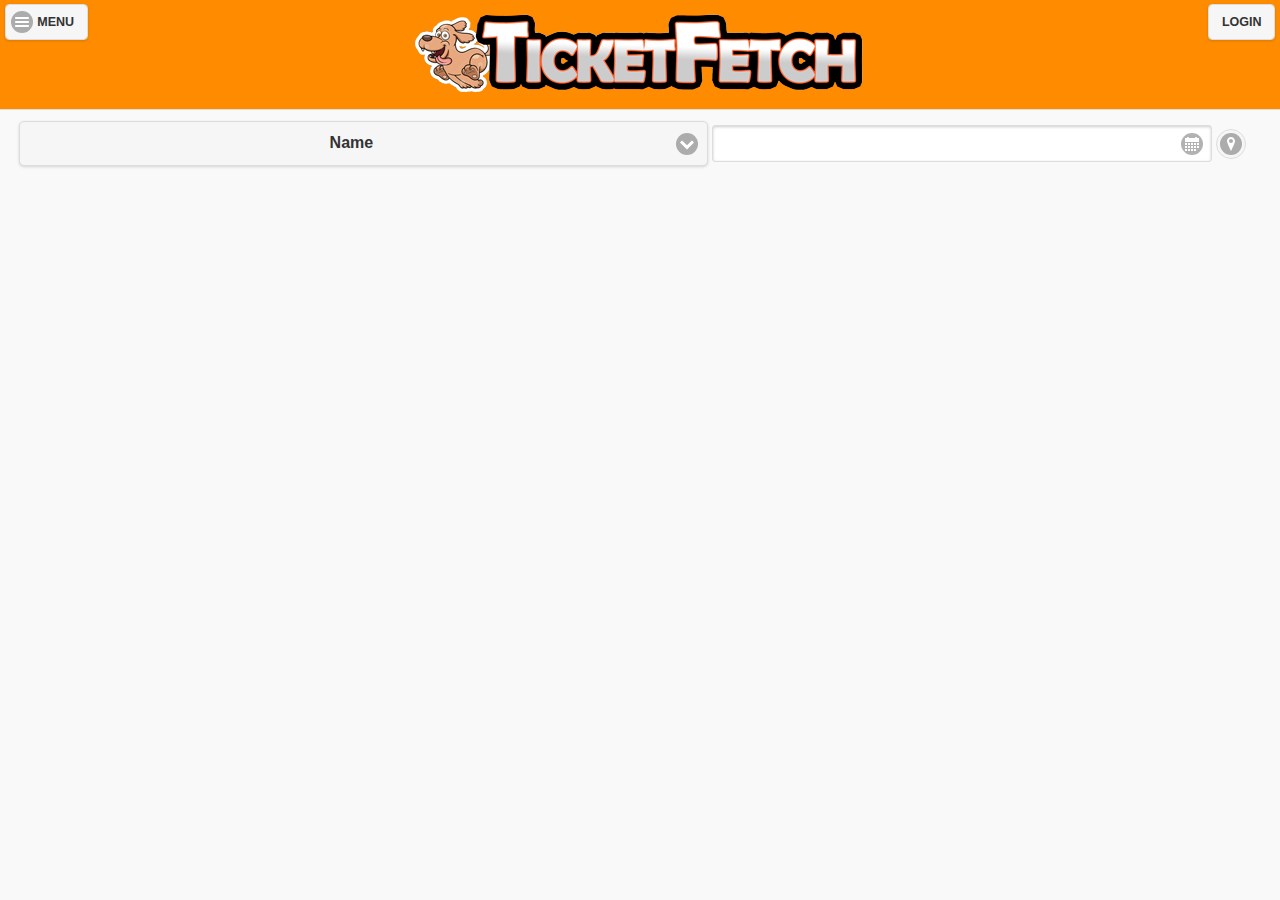
==== TicketFetch/platforms/browser/www/index.html @ c340021b "QR Code Redemption Sample" ====
<!doctype html>
<html>
<head>
    <title>My Page</title>
    <meta name="viewport" content="width=device-width, initial-scale=1">
<!--  <link rel="stylesheet" href="http://code.jquery.com/mobile/1.4.5/jquery.mobile-1.4.5.min.css" /> -->



<!--
<link rel="stylesheet" href="http://code.jquery.com/mobile/1.4.5/jquery.mobile-1.4.5.min.css" />
<script src="http://code.jquery.com/jquery-1.11.1.min.js"></script>
<script src="http://code.jquery.com/mobile/1.4.5/jquery.mobile-1.4.5.min.js"></script> -->

<link rel="stylesheet" href="css/jquery.mobile-1.4.5.min.css" />
<script src="js/jquery-1.11.3.min.js"></script>
<script src="js/jquery.mobile-1.4.5.min.js"></script>
<link rel="stylesheet" href="css/index2.css" />

<link rel="stylesheet" href="css/jtsage-datebox.min.css" />
<script src="js/jtsage-datebox.min.js" type="text/javascript" ></script>



<script>
$(document).on('pageinit', '#home', function(){      
  var url = 'http://ticketfetch.com/ticketfetchapi/getshows_alpha.js'
    $('#myshowlist').empty();
    $.ajax({
        url: url ,
        type: 'GET',
    	dataType: 'json',
    	cache: false,
        success: function (result) {
            ajax.parseJSONP(result);
        },
        error: function (request,error) {
            console.log(request);
			console.log(error);
			alert('Network error has occurred please try again!');
        }
    });         
});


function showlistto_price(){
	var url = 'http://ticketfetch.com/ticketfetchapi/getshows_price.js'
     $('#myshowlist').empty();
    $.ajax({
        url: url ,
        type: 'GET',
    	dataType: 'json',
    	cache: false,
        success: function (result) {
            ajax.parseJSONP(result);
        },
        error: function (request,error) {
            console.log(request);
			console.log(error);
			alert('Network error has occurred please try again!');
        }
    });     
}

function showlistto_name(){
	var url = 'http://ticketfetch.com/ticketfetchapi/getshows_alpha.js'
     $('#myshowlist').empty();
    $.ajax({
        url: url ,
        type: 'GET',
    	dataType: 'json',
    	cache: false,
        success: function (result) {
            ajax.parseJSONP(result);
        },
        error: function (request,error) {
            console.log(request);
			console.log(error);
			alert('Network error has occurred please try again!');
        }
    });     
}

// need to look at caching of the fetches

function showlistto_discount(){
	var url = 'http://ticketfetch.com/ticketfetchapi/getshows_discount.js'
     $('#myshowlist').empty();
    $.ajax({
        url: url ,
        type: 'GET',
    	dataType: 'json',
    	cache: false,
        success: function (result) {
            ajax.parseJSONP(result);
        },
        error: function (request,error) {
            console.log(request);
			console.log(error);
			alert('Network error has occurred please try again!');
        }
    });     
}






//GPS Finder
function showlistto_gps() {
	navigator.geolocation.getCurrentPosition(onSuccess, onError, 
		{ enableHighAccuracy: true });
}

function onSuccess(position) {
	var element = document.getElementById('geolocation');
	$('#myshowlist').empty();
	var url = 'http://ticketfetch.com/ticketfetchapi/admin_getshows_gps.cfm?lat='+ position.coords.latitude +'&long=' + position.coords.longitude +''
     
    $.ajax({
        url: url ,
        type: 'GET',
    	dataType: 'json',
		cache: false,
		lat: position.coords.latitude,
		long: position.coords.longitude,
    	
        success: function (result) {
            ajax.parseJSONP(result);
        },
        error: function (xhr, status, error) {
  
			console.log(error.code);
	console.log(xhr.responseText);
			alert('Network error has occurred please try again!');
        }
    }); 
}

function onError(error){
	console.log(error.code);
	console.log(xhr.responseText);
}


 



// VIDEO PREVIEW
$(document).on('click', '#myshowcontent li.videopreview', function(){  
	var videopreview = $(this).attr('data-id');
	console.log(videopreview);
    var ref = window.open(''+ videopreview +'', "_blank");
});	


// PREPPING THE NEXT PAGE TO DISPLAY AFTER SOMETHING IS SELECTED


// PREPARE THE SHOW CONTENT PAGE
$(document).on('pagebeforeshow', '#myshowdetail', function(){      
    $('#myshowcontent').empty();
    $.each(myshowlist.result, function (i,row){
        if(row.id == myshowlist.id) {
			localStorage.setItem("myshowselected", row.id);
			localStorage.setItem("seatingcharturl", row.seatingcharturl);
			var largeimage = row.imageurl.replace(".jpg", "_l.jpg");
			var discount = Math.round(row.discount * 100);
			var showdate = new Date(row.showdate);
			var options = {
				weekday: "short", year: "numeric", month: "short", day: "numeric", hour: "2-digit", minute: "2-digit"
			};
			showdate = showdate.toLocaleTimeString("en-us", options);
			localStorage.setItem("showdate", showdate);
			localStorage.setItem("showname", row.name);
			localStorage.setItem("venuename", row.venuename);
			$('#myshowcontent').append('<img src="'+largeimage+'" class="myimg">');
            $('#myshowcontent').append('<li><h2>'+row.name+'</h2><p>'+showdate+'</p><p>'+ row.venuename +'</p><p style="color:red">'+ discount +'% OFF</p></li>');
			$('#myshowcontent').append('<form>');
			$('#myshowcontent').append('<li><div id="ticketselect"># of Tickets: <select name="ticketselect" class="ticketselect"><option value="0">0</option><option value="1">1</option><option value="2">2</option><option value="3">3</option><option value="4">4</option><option value="5">5</option><option value="6">6</option><option value="7">7</option><option value="8">8</option></select></div></li>');
            //$('#myshowcontent').append('<li><div id="inventoryselect"></div></li>');
            
			$('#myshowcontent').append('</form>');
			console.log(row.id);
			$('#myshowcontent').append('<li><h5>'+row.description+'</h5></li>');
			if (row.videopreview !== null && row.videopreview !== undefined && row.videopreview !== ''){$('#myshowcontent').append('<li class="videopreview" data-id="'+ row.videopreview +'"><button>Video Preview</button></li>');}
			
			$('#myshowcontent').append('<h3 align="center"><img src="'+row.seatingcharturl+'" class="myimg"></h3>');
			
            $('#myshowcontent').listview('refresh');            
        }
    });    
});


// PREPARE THE TICKET CONTENT PAGE
$(document).on('pagebeforeshow', '#myticketdetail', function(){      
    $('#myticketcontent').empty();
	var url = 'http://ticketfetch.com/ticketfetchapi/getshows_fullinventory.js'
     $('#inventoryselect').empty();
    $.ajax({
        url: url ,
        type: 'GET',
    	dataType: 'json',
    	cache: false,
        success: function (result) {
            ajax.parseJSONPInventory(result);
        },
        error: function (request,error) {
            console.log(request);
			console.log(error);
			alert('Network error has occurred please try again!');
        }
    });     
	var ajax = {  
    parseJSONPInventory:function(result){  
					myticketcontent.result = result.items;
					var myshowselected = localStorage.getItem("myshowselected");
					var showdate = localStorage.getItem("showdate");
					var showname = localStorage.getItem("showname");
					var myticketrequest = localStorage.getItem("myticketrequest");
					var seatingcharturl = localStorage.getItem("seatingcharturl");
					var venuename = localStorage.getItem("venuename");
					myshowselected = myshowselected.toString();
					myshowselected = myshowselected.toLowerCase();
					$('#myticketcontent').append('<img src="'+ seatingcharturl +'" class="myimg">');
					$('#myticketcontent').append('<li><h2>'+showname+'</h2><p>'+showdate+'</p><p>'+ venuename +'</p></li>');
					
					$('#myticketcontent').append('<li><h5small><b>Choose your ticket price level:</b><br>Upon purchase, you will receive the best tickets available in your given price code</h5small><li>');
					$.each(result.items, function (i,row){
						var thiseventid = row.eventid.toString();
						thiseventid = thiseventid.toLowerCase();
						//console.log(thiseventid +' = '+ myshowselected);
						if(thiseventid == myshowselected){
						if(row.seatstogether >= myticketrequest){
							console.log(row);
							var currentprice = parseFloat(row.pricecurrent).toFixed(2);
							var pricelevel = parseFloat(row.pricelevel).toFixed(2);
							$('#myticketcontent').append('<li class="categoryselect"><a href="" data-transition="slide" data-id="' + row.id + '"><h2>$' + currentprice + ' <p>(Regularly $'+ pricelevel +')</p></h2><h5small>' + row.description + ' </h5small></li>');	
						}
						}
					});
        $('#myticketcontent').listview('refresh');
    }
}	         
});


// PREPARE THE myselectedpacketpagecontent PAGE
$(document).on('pagebeforeshow', '#myselectedpacketpage', function(){      
    $('#myselectedpacketpagecontent').empty();
	var selectedpackage = localStorage.getItem("selectedpackage");
	var myshowselected = localStorage.getItem("myshowselected");
	var showdate = localStorage.getItem("showdate");
	var showname = localStorage.getItem("showname");
	var myticketrequest = localStorage.getItem("myticketrequest");
	var seatingcharturl = localStorage.getItem("seatingcharturl");
	var venuename = localStorage.getItem("venuename");
	myshowselected = myshowselected.toString();
	myshowselected = myshowselected.toLowerCase();
	console.log(selectedpackage);
	$('#myselectedpacketpagecontent').append('<li style="margin-top:1em;"><h2>'+showname+'</h2><p>'+showdate+'</p><p>'+ venuename +'</p><p>SEC 103, ROW 12</p><p>SEATS 3, 4, 5</p></li>');
	$('#myselectedpacketpagecontent').append('<li><h5small>Present the code below at the door to be scanned for entry.  Please note that some mobile devices are not compatible to be scanned so please arrive early enough to the show so that if the scanning process does not work, you may visit the box office to pick up printed tickets.  Thank you!</h5small></li>');
	$('#myselectedpacketpagecontent').append('<li><h5small>'+selectedpackage+'</h5small></li>');
	$('#myselectedpacketpagecontent').append('<div><img src="http://ticketfetch.com/localdealguyssite/coupon/QR/codes/20141014084029533p30265.jpg" class="myimg"></div>');
	
	$('#myselectedpacketpagecontent').listview('refresh');
});


// SOMETHING IS SELECTED AND WE ARE MOVING TO THE NEXT PAGE

// SHOW SELECTED, GO TO SHOWS DETAIL PAGE
$(document).on('click', '#myshowlist li a', function(){  
	myshowlist.id = $(this).attr('data-id');
	var selectedshow = myshowlist.id;
	//console.log(myshowlist.id);
    $.mobile.changePage( "#myshowdetail", { transition: "slide", changeHash: false });
});	


// AMOUNT OF TICKETS ARE SELECTED, TICKET INVENTORY PAGE
$(document).on('change', '.ticketselect', function(){ 
	//console.log("bob");
	var myticketrequest=$( ".ticketselect" ).val();
	localStorage.setItem("myticketrequest", myticketrequest);
	 $.mobile.changePage( "#myticketdetail", { transition: "slide", changeHash: false });
	
});	

// SPECIFIC PRICING CODE SELECTED

$(document).on('click', '#myticketcontent li a', function(){  
	myticketcontent.id = $(this).attr('data-id');
	//console.log(myticketcontent.id);
	localStorage.setItem("selectedpackage", myticketcontent.id);
	//console.log(myshowlist.id);
    $.mobile.changePage( "#myselectedpacketpage", { transition: "slide", changeHash: false });
});	
	



var myshowlist = {
    id : null,
    result : null
}
var myticketcontent = {
    id : null,
    result : null
}

// DISPLAY SHOWLIST
var ajax = {  
    parseJSONP:function(result){  
					myshowlist.result = result.items;
					$.each(result.items, function (i,row){
						//console.log(row);
						discount = Math.round(row.discount * 100);
						var currentprice = parseFloat(row.pricecurrent).toFixed(2);
						//var myid = $.trim(item.id);
						$('#myshowlist').append('<li><a href="" data-transition="slide" data-id="' + row.id + '"><img src="'+row.imageurl+'"/><h2>' + row.name + '</h2><p>' + row.venuename + '</p><p2>' + discount + '% OFF</p2><span class="ui-li-count">$' + currentprice + '</span></a></li>');
					});
        $('#myshowlist').listview('refresh');
    }
}	


	

</script>

</head>
<body>
    <div data-role="page" data-theme="a" id="home">
        <div data-role="header" data-position="fixed">
        <a href="#mypanel" class="ui-btn ui-shadow ui-corner-all ui-btn-inline ui-btn-icon-left ui-icon-bars">MENU</a>
        <h1>
          <img src="img\logo_hor.png" style="max-width:98%;" />
        </h1>
         <a href="#asd" class="ui-btn ui-shadow ui-corner-all ui-btn-inline ui-btn-icon-right">LOGIN</a>
      </div>
     
   
 
   <div role="main" class="ui-content">
   <table width="100%">
   	<tr>
    	<td width="55%">
        <form><select name="filterselect" id="filterselect">
                   <option value="Name">Name</option>
                   <option value="Discount">Discount</option>
                   <option value="Price">Price</option>
                </select>
                </form>
                <script>
				$("select").change(function () {
				  var myselection = $( "#filterselect" ).val();
				  console.log(myselection);
				  if (myselection.indexOf("Price")>=0){
					  showlistto_price();
				  } else if (myselection.indexOf("Name")>=0) {
				  		showlistto_name();
					} else if (myselection.indexOf("Discount")>=0) {
				  		showlistto_discount();	
				}
				  
				  				});
				</script>
        </td>
        <td width="40%"><input type="text" data-role="datebox" data-options='{"mode":"calbox"}' style='display: inline;'></td>
        <td width="5%"><a onclick="showlistto_gps()" href="javascript:void(0);" class="ui-btn ui-corner-all ui-icon-location ui-btn-icon-notext">Location Icon</a></td>
    </tr>
   </table>
   
   		
       
        <ul data-role="listview" data-inset="true" id="myshowlist">
        </ul>
   </div><!-- /content -->
 
       <!--PANEL MENU --> 
    				<div data-role="panel" data-position="left" data-position-fixed="false" data-display="overlay" id="mypanel" data-theme="a">

					<ul data-role="listview" data-theme="a" data-divider-theme="a" style="margin-top:-16px;" class="nav-search">
						<li data-filtertext="wai-aria voiceover accessibility screen reader" style="font-weight:bold;">
							<a href="#home">Ticket Fetch Menu</a>
						</li>
						<li data-filtertext="wai-aria voiceover accessibility screen reader">
							<a href="../about/accessibility.html">Find Tickets!</a>
						</li>
						<li data-filtertext="ajax navigation model">
							<a href="../pages/page-navmodel.html">My Tickets</a>
						</li>
						<li data-filtertext="accordions collapsible set collapsible-set collapsed">
							<a href="../content/content-collapsible-set.html">My Profile</a>
						</li>
						<li data-filtertext="events api animationComplete transition css">
							<a href="../api/events.html">App Settings</a>
						</li>
                        <li data-icon="delete" style="background-color:#111;">
							<a href="#" data-rel="close">Close menu</a>
						</li>
					
					</ul>

					<!-- panel content goes here -->
				</div><!-- /panel -->

				<!-- /panel -->  
 
    </div><!-- /page -->
    
    
<!-- INDIVIDUAL SHOW DETAIL PAGE -->    
<div data-role="page" id="myshowdetail">
    <div data-role="header" data-position-fixed="true">
        <a href='#home' class='ui-btn-left' data-icon='arrow-l'>Home</a>                       
        <h1>
          <img src="img\logo_hor.png" style="max-width:98%; margin:0em;" />
        </h1>
    </div>        
    <div data-role="content">
        <ul data-role="listview"  id="myshowcontent" data-theme="a">
            
        </ul>
    </div>
</div>    
     
<!-- TICKET SELECTION DETAIL PAGE -->   
<div data-role="page" id="myticketdetail">
    <div data-role="header" data-position="fixed">
        <a href='#home' class='ui-btn-left' data-icon='arrow-l'>Home</a>               
        <h1>
          <img src="img\logo_hor.png" style="max-width:98%;" />
        </h1>
    </div>        
    <div data-role="content">
        <ul data-role="listview" id="myticketcontent">
        </ul>
    </div>
</div>   

<!-- TICKET SELECTED PACKAGE DETAIL PAGE -->   
<div data-role="page" id="myselectedpacketpage">
    <div data-role="header" data-position="fixed">
        <a href='#home' class='ui-btn-left' data-icon='arrow-l'>Home</a>                  
        <h1>
          <img src="img\logo_hor.png" style="max-width:98%;" />
        </h1>
    </div>        
    <div data-role="content">
        <ul data-role="listview" id="myselectedpacketpagecontent">
        </ul>
    </div>
</div>   
    
</body>

</html>
---- TicketFetch/platforms/browser/www/css/index2.css ----
/*!
 * jQuery UI CSS Framework 1.12.1
 * http://jqueryui.com
 *
 * Copyright jQuery Foundation and other contributors
 * Released under the MIT license.
 * http://jquery.org/license
 *
 * http://api.jqueryui.com/category/theming/
 *
 * To view and modify this theme, visit http://jqueryui.com/themeroller/?bgShadowXPos=&bgOverlayXPos=&bgErrorXPos=&bgHighlightXPos=&bgContentXPos=&bgHeaderXPos=&bgActiveXPos=&bgHoverXPos=&bgDefaultXPos=&bgShadowYPos=&bgOverlayYPos=&bgErrorYPos=&bgHighlightYPos=&bgContentYPos=&bgHeaderYPos=&bgActiveYPos=&bgHoverYPos=&bgDefaultYPos=&bgShadowRepeat=&bgOverlayRepeat=&bgErrorRepeat=&bgHighlightRepeat=&bgContentRepeat=&bgHeaderRepeat=&bgActiveRepeat=&bgHoverRepeat=&bgDefaultRepeat=&iconsHover=url(%22images%2Fui-icons_555555_256x240.png%22)&iconsHighlight=url(%22images%2Fui-icons_777620_256x240.png%22)&iconsHeader=url(%22images%2Fui-icons_444444_256x240.png%22)&iconsError=url(%22images%2Fui-icons_cc0000_256x240.png%22)&iconsDefault=url(%22images%2Fui-icons_777777_256x240.png%22)&iconsContent=url(%22images%2Fui-icons_444444_256x240.png%22)&iconsActive=url(%22images%2Fui-icons_ffffff_256x240.png%22)&bgImgUrlShadow=&bgImgUrlOverlay=&bgImgUrlHover=&bgImgUrlHighlight=&bgImgUrlHeader=&bgImgUrlError=&bgImgUrlDefault=&bgImgUrlContent=&bgImgUrlActive=&opacityFilterShadow=Alpha(Opacity%3D30)&opacityFilterOverlay=Alpha(Opacity%3D30)&opacityShadowPerc=30&opacityOverlayPerc=30&iconColorHover=%23555555&iconColorHighlight=%23777620&iconColorHeader=%23444444&iconColorError=%23cc0000&iconColorDefault=%23777777&iconColorContent=%23444444&iconColorActive=%23ffffff&bgImgOpacityShadow=0&bgImgOpacityOverlay=0&bgImgOpacityError=95&bgImgOpacityHighlight=55&bgImgOpacityContent=75&bgImgOpacityHeader=75&bgImgOpacityActive=65&bgImgOpacityHover=75&bgImgOpacityDefault=75&bgTextureShadow=flat&bgTextureOverlay=flat&bgTextureError=flat&bgTextureHighlight=flat&bgTextureContent=flat&bgTextureHeader=flat&bgTextureActive=flat&bgTextureHover=flat&bgTextureDefault=flat&cornerRadius=3px&fwDefault=normal&ffDefault=Arial%2CHelvetica%2Csans-serif&fsDefault=1em&cornerRadiusShadow=8px&thicknessShadow=5px&offsetLeftShadow=0px&offsetTopShadow=0px&opacityShadow=.3&bgColorShadow=%23666666&opacityOverlay=.3&bgColorOverlay=%23aaaaaa&fcError=%235f3f3f&borderColorError=%23f1a899&bgColorError=%23fddfdf&fcHighlight=%23777620&borderColorHighlight=%23dad55e&bgColorHighlight=%23fffa90&fcContent=%23333333&borderColorContent=%23dddddd&bgColorContent=%23ffffff&fcHeader=%23333333&borderColorHeader=%23dddddd&bgColorHeader=%23e9e9e9&fcActive=%23ffffff&borderColorActive=%23003eff&bgColorActive=%23007fff&fcHover=%232b2b2b&borderColorHover=%23cccccc&bgColorHover=%23ededed&fcDefault=%23454545&borderColorDefault=%23c5c5c5&bgColorDefault=%23f6f6f6
 */


/* My customizations
----------------------------------*/
.ui-focus,
.ui-btn:focus {
    -moz-box-shadow: inset 0 0 3px      #EE7600  , 0 0 9px         #EE7600  !important;
    -webkit-box-shadow: inset 0 0 3px   #EE7600  , 0 0 9px         #EE7600  !important;
    box-shadow: inset 0 0 3px           #EE7600  , 0 0 9px         #EE7600  !important;
}
.ui-input-text.ui-focus,
.ui-input-search.ui-focus {
    -moz-box-shadow: 0 0 12px           #EE7600 !important;
    -webkit-box-shadow: 0 0 12px        #EE7600 !important;
    box-shadow: 0 0 12px                #EE76005 !important;    
}



.ui-content{
padding: 0em 0em 1em 1em;	
}

.ui-bar-a, .ui-page-theme-a .ui-bar-inherit, html .ui-bar-a .ui-bar-inherit, html .ui-body-a .ui-bar-inherit, html body .ui-group-theme-a .ui-bar-inherit {
 background-color:darkorange;	
 margin:0em;
}

.ui-page-theme-a a:visited, html .ui-bar-a a:visited, html .ui-body-a a:visited, html body .ui-group-theme-a a:visited {
	color:darkorange;
}

.ui-btn-up-a .ui-btn-hover-a {
	color:darkorange;
}

.ui-listview>.ui-li-has-thumb>.ui-btn, .ui-listview>.ui-li-static.ui-li-has-thumb{
padding-left: 5.45em;	
}

.ui-listview>li h2 {
margin:0 0 0 0;	
}

.ui-listview>li h5 {
margin:0 .25em 0 .25em; 
word-wrap:normal;
font-weight:normal;
white-space:normal;
}

.ui-listview>li h5small {
margin:0 .25em 0 .25em; 
word-wrap:normal;
font-weight:normal;
white-space:normal;
font-size:.75em;
}

div h2 {
	margin:0 0 -.25em 0;	
}

div h6 {
	margin:0 .25em 0 .25em;
	font-size:1em;
	font-weight:normal;	
}


div p {
	margin:0 0 0 0;
	text-transform:uppercase;	
}

.myimg {
width:100%;
margin-top:1em;	
}

.myimg2 {
width:80%;
margin-top:1em;
align:center;	
}
.ui-listview>li p{
margin:0 0 -.15em 0;	
text-transform:uppercase;
}

.ui-listview>li p2{
margin:0;	
font-style:italic;
color:red;
}

span.ui-li-count.ui-body-inherit {
	color:darkorange;
	font-size: 1.2em;
}

.ui-listview .ui-btn-icon-right .ui-li-count{
right:1.7em;	

}

/* Component containers
----------------------------------*/
.ui-widget {
	font-family: Arial,Helvetica,sans-serif;
	font-size: 1em;
}
.ui-widget .ui-widget {
	font-size: 1em;
}
.ui-widget input,
.ui-widget select,
.ui-widget textarea,
.ui-widget button {
	font-family: Arial,Helvetica,sans-serif;
	font-size: 1em;
}
.ui-widget.ui-widget-content {
	border: 1px solid #c5c5c5;
}
.ui-widget-content {
	border: 1px solid #dddddd;
	background: #ffffff;
	color: #333333;
}
.ui-widget-content a {
	color: #333333;
}
.ui-widget-header {
	border: 1px solid #dddddd;
	background: #e9e9e9;
	color: #333333;
	font-weight: bold;
}
.ui-widget-header a {
	color: #333333;
}

/* Interaction states
----------------------------------*/
.ui-state-default,
.ui-widget-content .ui-state-default,
.ui-widget-header .ui-state-default,
.ui-button,

/* We use html here because we need a greater specificity to make sure disabled
works properly when clicked or hovered */
html .ui-button.ui-state-disabled:hover,
html .ui-button.ui-state-disabled:active {
	border: 1px solid #c5c5c5;
	background: #f6f6f6;
	font-weight: normal;
	color: #454545;
}
.ui-state-default a,
.ui-state-default a:link,
.ui-state-default a:visited,
a.ui-button,
a:link.ui-button,
a:visited.ui-button,
.ui-button {
	color: #454545;
	text-decoration: none;
}
.ui-state-hover,
.ui-widget-content .ui-state-hover,
.ui-widget-header .ui-state-hover,
.ui-state-focus,
.ui-widget-content .ui-state-focus,
.ui-widget-header .ui-state-focus,
.ui-button:hover,
.ui-button:focus {
	border: 1px solid #cccccc;
	background: #ededed;
	font-weight: normal;
	color: #2b2b2b;
}
.ui-state-hover a,
.ui-state-hover a:hover,
.ui-state-hover a:link,
.ui-state-hover a:visited,
.ui-state-focus a,
.ui-state-focus a:hover,
.ui-state-focus a:link,
.ui-state-focus a:visited,
a.ui-button:hover,
a.ui-button:focus {
	color: #2b2b2b;
	text-decoration: none;
}

.ui-visual-focus {
	box-shadow: 0 0 3px 1px rgb(94, 158, 214);
}
.ui-state-active,
.ui-widget-content .ui-state-active,
.ui-widget-header .ui-state-active,
a.ui-button:active,
.ui-button:active,
.ui-button.ui-state-active:hover {
	border: 1px solid #003eff;
	background: #007fff;
	font-weight: normal;
	color: #ffffff;
}
.ui-icon-background,
.ui-state-active .ui-icon-background {
	border: #003eff;
	background-color: #ffffff;
}
.ui-state-active a,
.ui-state-active a:link,
.ui-state-active a:visited {
	color: #ffffff;
	text-decoration: none;
}

/* Interaction Cues
----------------------------------*/
.ui-state-highlight,
.ui-widget-content .ui-state-highlight,
.ui-widget-header .ui-state-highlight {
	border: 1px solid #dad55e;
	background: #fffa90;
	color: #777620;
}
.ui-state-checked {
	border: 1px solid #dad55e;
	background: #fffa90;
}
.ui-state-highlight a,
.ui-widget-content .ui-state-highlight a,
.ui-widget-header .ui-state-highlight a {
	color: #777620;
}
.ui-state-error,
.ui-widget-content .ui-state-error,
.ui-widget-header .ui-state-error {
	border: 1px solid #f1a899;
	background: #fddfdf;
	color: #5f3f3f;
}
.ui-state-error a,
.ui-widget-content .ui-state-error a,
.ui-widget-header .ui-state-error a {
	color: #5f3f3f;
}
.ui-state-error-text,
.ui-widget-content .ui-state-error-text,
.ui-widget-header .ui-state-error-text {
	color: #5f3f3f;
}
.ui-priority-primary,
.ui-widget-content .ui-priority-primary,
.ui-widget-header .ui-priority-primary {
	font-weight: bold;
}
.ui-priority-secondary,
.ui-widget-content .ui-priority-secondary,
.ui-widget-header .ui-priority-secondary {
	opacity: .7;
	filter:Alpha(Opacity=70); /* support: IE8 */
	font-weight: normal;
}
.ui-state-disabled,
.ui-widget-content .ui-state-disabled,
.ui-widget-header .ui-state-disabled {
	opacity: .35;
	filter:Alpha(Opacity=35); /* support: IE8 */
	background-image: none;
}
.ui-state-disabled .ui-icon {
	filter:Alpha(Opacity=35); /* support: IE8 - See #6059 */
}

/* Icons
----------------------------------*/

/* states and images */
.ui-icon {
	width: 16px;
	height: 16px;
}
.ui-icon,
.ui-widget-content .ui-icon {
	background-image: url("images/ui-icons_444444_256x240.png");
}
.ui-widget-header .ui-icon {
	background-image: url("images/ui-icons_444444_256x240.png");
}
.ui-state-hover .ui-icon,
.ui-state-focus .ui-icon,
.ui-button:hover .ui-icon,
.ui-button:focus .ui-icon {
	background-image: url("images/ui-icons_555555_256x240.png");
}
.ui-state-active .ui-icon,
.ui-button:active .ui-icon {
	background-image: url("images/ui-icons_ffffff_256x240.png");
}
.ui-state-highlight .ui-icon,
.ui-button .ui-state-highlight.ui-icon {
	background-image: url("images/ui-icons_777620_256x240.png");
}
.ui-state-error .ui-icon,
.ui-state-error-text .ui-icon {
	background-image: url("images/ui-icons_cc0000_256x240.png");
}
.ui-button .ui-icon {
	background-image: url("images/ui-icons_777777_256x240.png");
}

/* positioning */
.ui-icon-blank { background-position: 16px 16px; }
.ui-icon-caret-1-n { background-position: 0 0; }
.ui-icon-caret-1-ne { background-position: -16px 0; }
.ui-icon-caret-1-e { background-position: -32px 0; }
.ui-icon-caret-1-se { background-position: -48px 0; }
.ui-icon-caret-1-s { background-position: -65px 0; }
.ui-icon-caret-1-sw { background-position: -80px 0; }
.ui-icon-caret-1-w { background-position: -96px 0; }
.ui-icon-caret-1-nw { background-position: -112px 0; }
.ui-icon-caret-2-n-s { background-position: -128px 0; }
.ui-icon-caret-2-e-w { background-position: -144px 0; }
.ui-icon-triangle-1-n { background-position: 0 -16px; }
.ui-icon-triangle-1-ne { background-position: -16px -16px; }
.ui-icon-triangle-1-e { background-position: -32px -16px; }
.ui-icon-triangle-1-se { background-position: -48px -16px; }
.ui-icon-triangle-1-s { background-position: -65px -16px; }
.ui-icon-triangle-1-sw { background-position: -80px -16px; }
.ui-icon-triangle-1-w { background-position: -96px -16px; }
.ui-icon-triangle-1-nw { background-position: -112px -16px; }
.ui-icon-triangle-2-n-s { background-position: -128px -16px; }
.ui-icon-triangle-2-e-w { background-position: -144px -16px; }
.ui-icon-arrow-1-n { background-position: 0 -32px; }
.ui-icon-arrow-1-ne { background-position: -16px -32px; }
.ui-icon-arrow-1-e { background-position: -32px -32px; }
.ui-icon-arrow-1-se { background-position: -48px -32px; }
.ui-icon-arrow-1-s { background-position: -65px -32px; }
.ui-icon-arrow-1-sw { background-position: -80px -32px; }
.ui-icon-arrow-1-w { background-position: -96px -32px; }
.ui-icon-arrow-1-nw { background-position: -112px -32px; }
.ui-icon-arrow-2-n-s { background-position: -128px -32px; }
.ui-icon-arrow-2-ne-sw { background-position: -144px -32px; }
.ui-icon-arrow-2-e-w { background-position: -160px -32px; }
.ui-icon-arrow-2-se-nw { background-position: -176px -32px; }
.ui-icon-arrowstop-1-n { background-position: -192px -32px; }
.ui-icon-arrowstop-1-e { background-position: -208px -32px; }
.ui-icon-arrowstop-1-s { background-position: -224px -32px; }
.ui-icon-arrowstop-1-w { background-position: -240px -32px; }
.ui-icon-arrowthick-1-n { background-position: 1px -48px; }
.ui-icon-arrowthick-1-ne { background-position: -16px -48px; }
.ui-icon-arrowthick-1-e { background-position: -32px -48px; }
.ui-icon-arrowthick-1-se { background-position: -48px -48px; }
.ui-icon-arrowthick-1-s { background-position: -64px -48px; }
.ui-icon-arrowthick-1-sw { background-position: -80px -48px; }
.ui-icon-arrowthick-1-w { background-position: -96px -48px; }
.ui-icon-arrowthick-1-nw { background-position: -112px -48px; }
.ui-icon-arrowthick-2-n-s { background-position: -128px -48px; }
.ui-icon-arrowthick-2-ne-sw { background-position: -144px -48px; }
.ui-icon-arrowthick-2-e-w { background-position: -160px -48px; }
.ui-icon-arrowthick-2-se-nw { background-position: -176px -48px; }
.ui-icon-arrowthickstop-1-n { background-position: -192px -48px; }
.ui-icon-arrowthickstop-1-e { background-position: -208px -48px; }
.ui-icon-arrowthickstop-1-s { background-position: -224px -48px; }
.ui-icon-arrowthickstop-1-w { background-position: -240px -48px; }
.ui-icon-arrowreturnthick-1-w { background-position: 0 -64px; }
.ui-icon-arrowreturnthick-1-n { background-position: -16px -64px; }
.ui-icon-arrowreturnthick-1-e { background-position: -32px -64px; }
.ui-icon-arrowreturnthick-1-s { background-position: -48px -64px; }
.ui-icon-arrowreturn-1-w { background-position: -64px -64px; }
.ui-icon-arrowreturn-1-n { background-position: -80px -64px; }
.ui-icon-arrowreturn-1-e { background-position: -96px -64px; }
.ui-icon-arrowreturn-1-s { background-position: -112px -64px; }
.ui-icon-arrowrefresh-1-w { background-position: -128px -64px; }
.ui-icon-arrowrefresh-1-n { background-position: -144px -64px; }
.ui-icon-arrowrefresh-1-e { background-position: -160px -64px; }
.ui-icon-arrowrefresh-1-s { background-position: -176px -64px; }
.ui-icon-arrow-4 { background-position: 0 -80px; }
.ui-icon-arrow-4-diag { background-position: -16px -80px; }
.ui-icon-extlink { background-position: -32px -80px; }
.ui-icon-newwin { background-position: -48px -80px; }
.ui-icon-refresh { background-position: -64px -80px; }
.ui-icon-shuffle { background-position: -80px -80px; }
.ui-icon-transfer-e-w { background-position: -96px -80px; }
.ui-icon-transferthick-e-w { background-position: -112px -80px; }
.ui-icon-folder-collapsed { background-position: 0 -96px; }
.ui-icon-folder-open { background-position: -16px -96px; }
.ui-icon-document { background-position: -32px -96px; }
.ui-icon-document-b { background-position: -48px -96px; }
.ui-icon-note { background-position: -64px -96px; }
.ui-icon-mail-closed { background-position: -80px -96px; }
.ui-icon-mail-open { background-position: -96px -96px; }
.ui-icon-suitcase { background-position: -112px -96px; }
.ui-icon-comment { background-position: -128px -96px; }
.ui-icon-person { background-position: -144px -96px; }
.ui-icon-print { background-position: -160px -96px; }
.ui-icon-trash { background-position: -176px -96px; }
.ui-icon-locked { background-position: -192px -96px; }
.ui-icon-unlocked { background-position: -208px -96px; }
.ui-icon-bookmark { background-position: -224px -96px; }
.ui-icon-tag { background-position: -240px -96px; }
.ui-icon-home { background-position: 0 -112px; }
.ui-icon-flag { background-position: -16px -112px; }
.ui-icon-calendar { background-position: -32px -112px; }
.ui-icon-cart { background-position: -48px -112px; }
.ui-icon-pencil { background-position: -64px -112px; }
.ui-icon-clock { background-position: -80px -112px; }
.ui-icon-disk { background-position: -96px -112px; }
.ui-icon-calculator { background-position: -112px -112px; }
.ui-icon-zoomin { background-position: -128px -112px; }
.ui-icon-zoomout { background-position: -144px -112px; }
.ui-icon-search { background-position: -160px -112px; }
.ui-icon-wrench { background-position: -176px -112px; }
.ui-icon-gear { background-position: -192px -112px; }
.ui-icon-heart { background-position: -208px -112px; }
.ui-icon-star { background-position: -224px -112px; }
.ui-icon-link { background-position: -240px -112px; }
.ui-icon-cancel { background-position: 0 -128px; }
.ui-icon-plus { background-position: -16px -128px; }
.ui-icon-plusthick { background-position: -32px -128px; }
.ui-icon-minus { background-position: -48px -128px; }
.ui-icon-minusthick { background-position: -64px -128px; }
.ui-icon-close { background-position: -80px -128px; }
.ui-icon-closethick { background-position: -96px -128px; }
.ui-icon-key { background-position: -112px -128px; }
.ui-icon-lightbulb { background-position: -128px -128px; }
.ui-icon-scissors { background-position: -144px -128px; }
.ui-icon-clipboard { background-position: -160px -128px; }
.ui-icon-copy { background-position: -176px -128px; }
.ui-icon-contact { background-position: -192px -128px; }
.ui-icon-image { background-position: -208px -128px; }
.ui-icon-video { background-position: -224px -128px; }
.ui-icon-script { background-position: -240px -128px; }
.ui-icon-alert { background-position: 0 -144px; }
.ui-icon-info { background-position: -16px -144px; }
.ui-icon-notice { background-position: -32px -144px; }
.ui-icon-help { background-position: -48px -144px; }
.ui-icon-check { background-position: -64px -144px; }
.ui-icon-bullet { background-position: -80px -144px; }
.ui-icon-radio-on { background-position: -96px -144px; }
.ui-icon-radio-off { background-position: -112px -144px; }
.ui-icon-pin-w { background-position: -128px -144px; }
.ui-icon-pin-s { background-position: -144px -144px; }
.ui-icon-play { background-position: 0 -160px; }
.ui-icon-pause { background-position: -16px -160px; }
.ui-icon-seek-next { background-position: -32px -160px; }
.ui-icon-seek-prev { background-position: -48px -160px; }
.ui-icon-seek-end { background-position: -64px -160px; }
.ui-icon-seek-start { background-position: -80px -160px; }
/* ui-icon-seek-first is deprecated, use ui-icon-seek-start instead */
.ui-icon-seek-first { background-position: -80px -160px; }
.ui-icon-stop { background-position: -96px -160px; }
.ui-icon-eject { background-position: -112px -160px; }
.ui-icon-volume-off { background-position: -128px -160px; }
.ui-icon-volume-on { background-position: -144px -160px; }
.ui-icon-power { background-position: 0 -176px; }
.ui-icon-signal-diag { background-position: -16px -176px; }
.ui-icon-signal { background-position: -32px -176px; }
.ui-icon-battery-0 { background-position: -48px -176px; }
.ui-icon-battery-1 { background-position: -64px -176px; }
.ui-icon-battery-2 { background-position: -80px -176px; }
.ui-icon-battery-3 { background-position: -96px -176px; }
.ui-icon-circle-plus { background-position: 0 -192px; }
.ui-icon-circle-minus { background-position: -16px -192px; }
.ui-icon-circle-close { background-position: -32px -192px; }
.ui-icon-circle-triangle-e { background-position: -48px -192px; }
.ui-icon-circle-triangle-s { background-position: -64px -192px; }
.ui-icon-circle-triangle-w { background-position: -80px -192px; }
.ui-icon-circle-triangle-n { background-position: -96px -192px; }
.ui-icon-circle-arrow-e { background-position: -112px -192px; }
.ui-icon-circle-arrow-s { background-position: -128px -192px; }
.ui-icon-circle-arrow-w { background-position: -144px -192px; }
.ui-icon-circle-arrow-n { background-position: -160px -192px; }
.ui-icon-circle-zoomin { background-position: -176px -192px; }
.ui-icon-circle-zoomout { background-position: -192px -192px; }
.ui-icon-circle-check { background-position: -208px -192px; }
.ui-icon-circlesmall-plus { background-position: 0 -208px; }
.ui-icon-circlesmall-minus { background-position: -16px -208px; }
.ui-icon-circlesmall-close { background-position: -32px -208px; }
.ui-icon-squaresmall-plus { background-position: -48px -208px; }
.ui-icon-squaresmall-minus { background-position: -64px -208px; }
.ui-icon-squaresmall-close { background-position: -80px -208px; }
.ui-icon-grip-dotted-vertical { background-position: 0 -224px; }
.ui-icon-grip-dotted-horizontal { background-position: -16px -224px; }
.ui-icon-grip-solid-vertical { background-position: -32px -224px; }
.ui-icon-grip-solid-horizontal { background-position: -48px -224px; }
.ui-icon-gripsmall-diagonal-se { background-position: -64px -224px; }
.ui-icon-grip-diagonal-se { background-position: -80px -224px; }


/* Misc visuals
----------------------------------*/

/* Corner radius */
.ui-corner-all,
.ui-corner-top,
.ui-corner-left,
.ui-corner-tl {
	border-top-left-radius: 3px;
}
.ui-corner-all,
.ui-corner-top,
.ui-corner-right,
.ui-corner-tr {
	border-top-right-radius: 3px;
}
.ui-corner-all,
.ui-corner-bottom,
.ui-corner-left,
.ui-corner-bl {
	border-bottom-left-radius: 3px;
}
.ui-corner-all,
.ui-corner-bottom,
.ui-corner-right,
.ui-corner-br {
	border-bottom-right-radius: 3px;
}

/* Overlays */
.ui-widget-overlay {
	background: #aaaaaa;
	opacity: .003;
	filter: Alpha(Opacity=.3); /* support: IE8 */
}
.ui-widget-shadow {
	-webkit-box-shadow: 0px 0px 5px #666666;
	box-shadow: 0px 0px 5px #666666;
}
---- TicketFetch/platforms/browser/www/css/jtsage-datebox.min.css ----
/*! JTSage-DateBox-4.0.0 |2016-01-11T16:09:26Z | (c) 2010,  2016 JTSage | https://github.com/jtsage/jquery-mobile-datebox/blob/master/LICENSE.txt */

.ui-datebox-container{width:290px;-webkit-transform:translate3d(0,0,0)}.ui-popup-container .ui-datebox-gridrow{display:table;margin-left:auto;margin-right:auto}.ui-datebox-collapse{text-align:center}.ui-datebox-collapse .ui-controlgroup-controls a{max-width:40%}.ui-datebox-controls.ui-controlgroup-vertical{margin-bottom:5px;margin-top:5px}div.ui-datebox-inline.ui-datebox-inline-has-input{float:none;clear:both;position:relative;top:5px}.ui-field-contain div.ui-datebox-container.ui-datebox-inline{margin-right:auto;margin-left:auto}div.ui-datebox-container.ui-datebox-inline{width:290px}.ui-datebox-inline .ui-controlgroup-controls{float:none;margin-left:auto;margin-right:auto}.ui-datebox-pickicon{display:inline-block;width:216px}.ui-datebox-gridheader{text-align:center}.ui-datebox-gridheader .ui-btn-inline{margin-right:5px;margin-left:5px}.ui-datebox-gridheader .ui-datebox-nomargbtn{margin-right:0;margin-left:0}.ui-datebox-gridheader h4{text-align:center;display:inline-block;margin-top:10px;margin-bottom:10px;zoom:1}.ui-datebox-grid{clear:both;margin-bottom:5px}.ui-datebox-inline .ui-datebox-gridrow.ui-controlgroup-horizontal{margin-left:auto;margin-right:auto}.ui-datebox-inline .ui-datebox-gridrow .ui-controlgroup-controls{width:100%;text-align:center}.ui-datebox-inline .ui-datebox-gridrow .ui-controlgroup-controls .ui-btn{float:none;clear:both}.ui-datebox-gridrow{margin-left:auto;margin-right:auto;display:table;margin-bottom:-7px}.ui-datebox-gridrow-last{margin-bottom:0}.ui-datebox-inline .ui-controlgroup.ui-datebox-gridrow-last{margin-bottom:5px}.ui-datebox-griddate{width:36px;height:30px;line-height:30px;padding:0;display:inline-block;vertical-align:middle;text-align:center;font-weight:700;font-size:12px;zoom:1}.ui-datebox-griddate-week{width:31px;height:30px;line-height:30px;display:inline-block;vertical-align:middle;text-align:center;font-weight:700;font-size:12px;zoom:1}.ui-datebox-gridrow div.ui-datebox-griddate-empty{border:1px solid transparent;color:#888}.ui-datebox-griddate.ui-datebox-griddate-label{border:1px solid transparent;height:15px;line-height:15px}.ui-datebox-gridplus{float:right}.ui-datebox-gridminus,.ui-datebox-gridplus-rtl{float:left}.ui-datebox-gridminus-rtl{float:right}.ui-datebox-datebox-group input{text-align:center}.ui-datebox-datebox-group{padding:0 2px}.ui-datebox-datebox-group .ui-input-text{width:100%}.ui-datebox-datebox-groups{width:97.5%;margin-left:1%}.ui-datebox-datebox-group div{margin:0}.ui-datebox-datebox-group div label{text-align:center;margin:0}.ui-datebox-datebox-label{width:100%}div.ui-datebox-datebox-button.ui-btn.ui-corner-all{width:100%;margin:0}div.ui-datebox-datebox-button.ui-btn.ui-corner-all.ui-icon-plus{border-bottom-right-radius:0;border-bottom-left-radius:0;-webkit-border-bottom-right-radius:0;-webkit-border-bottom-left-radius:0;height:40px}div.ui-datebox-datebox-button.ui-btn.ui-corner-all.ui-icon-minus{border-top-right-radius:0;border-top-left-radius:0;-webkit-border-top-right-radius:0;-webkit-border-top-left-radius:0;height:40px}.ui-datebox-fliplab,.ui-datebox-header h4{text-align:center}.ui-datebox-flipcenter{width:260px;height:40px;border:1px solid #EEE;margin-right:auto;margin-left:auto;position:relative}.ui-datebox-flipcontent{text-align:center;height:125px;margin-bottom:-40px}.ui-datebox-flipcontent div{margin-left:3px;margin-right:3px;width:77px;height:120px;display:inline-block;text-align:center;zoom:1;overflow:hidden}.ui-datebox-flipcontentd div{width:60px}.ui-datebox-flipcontent ul{list-style-type:none;display:inline;border:1px solid transparent}.ui-datebox-flipcontent li{height:30px}.ui-datebox-flipcontent li span{margin-top:7px;display:block}.ui-datebox-slide{width:290px;margin-left:auto;margin-right:auto}.ui-datebox-sliderow-int{display:inline-block;white-space:nowrap}.ui-datebox-sliderow{margin-bottom:5px;text-align:center;overflow:hidden;width:290px}.ui-datebox-slide .ui-btn{margin:0;padding:0 1em}.ui-datebox-slidebox{text-align:center;display:inline-block;zoom:1;vertical-align:middle;font-weight:700}.ui-datebox-slideyear{width:84px;line-height:30px;height:30px;font-size:14px}.ui-datebox-slidemonth{width:51px;line-height:30px;height:30px;font-size:12px}.ui-datebox-slideday{width:32px;line-height:20px;height:38px;font-size:14px}.ui-datebox-slidehour,.ui-datebox-slidemins{width:32px;line-height:22px;height:24px;font-size:14px}.ui-datebox-slidewday{font-size:10px;font-weight:400}span.ui-datebox-nopad{margin:0}.ui-datebox-repad{margin:.5em .4375em}.ui-grid-e>.ui-block-a,.ui-grid-e>.ui-block-b,.ui-grid-e>.ui-block-c,.ui-grid-e>.ui-block-d,.ui-grid-e>.ui-block-e,.ui-grid-e>.ui-block-f{width:16.65%}.ui-grid-e{overflow:hidden}.ui-block-f{margin:0;padding:0;border:0;float:left;min-height:1px;-webkit-box-sizing:border-box;-moz-box-sizing:border-box;box-sizing:border-box}
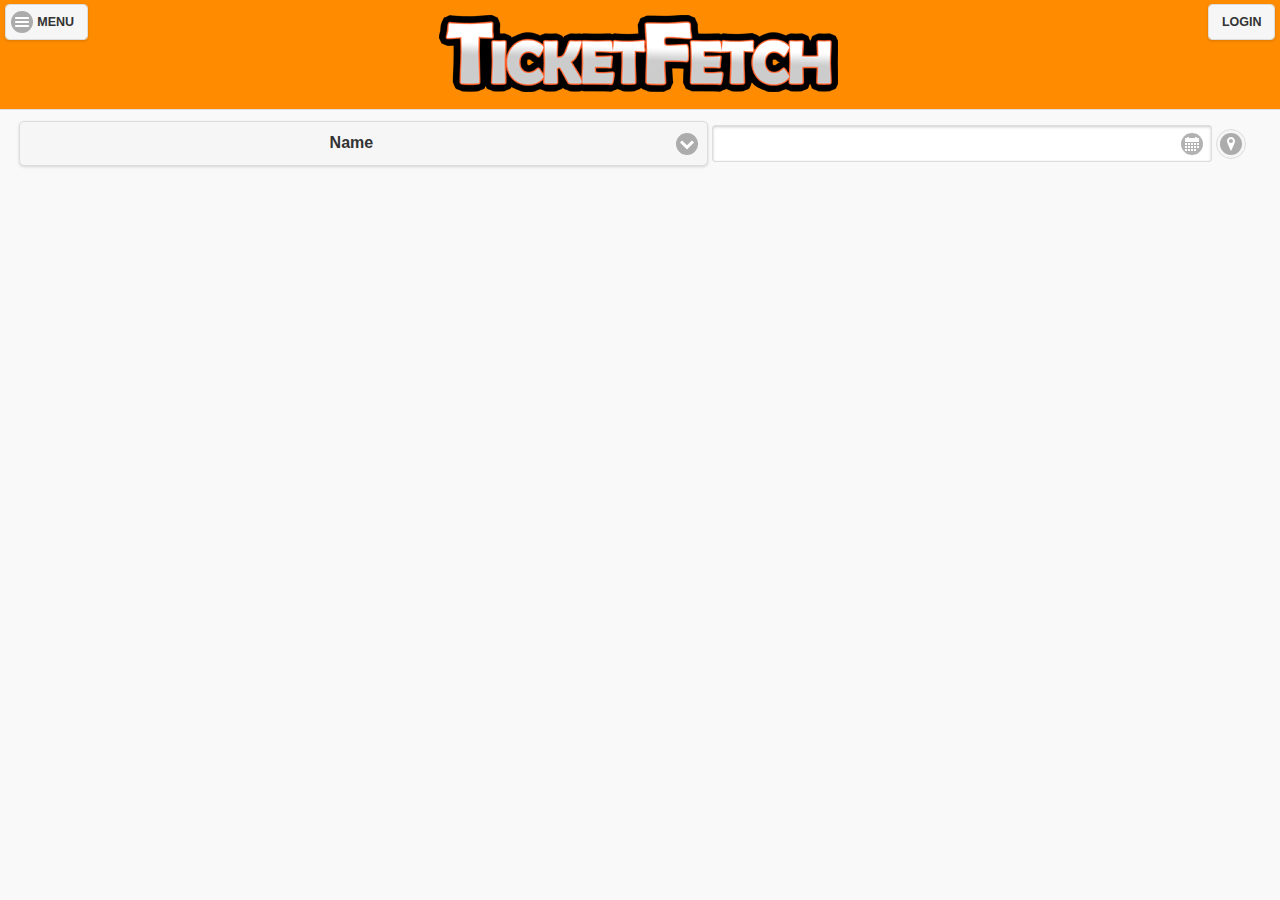
==== commit c4659102: "minor tweeks" ====
--- a/TicketFetch/platforms/browser/www/index.html
+++ b/TicketFetch/platforms/browser/www/index.html
@@ -176,18 +176,21 @@
 			localStorage.setItem("showdate", showdate);
 			localStorage.setItem("showname", row.name);
 			localStorage.setItem("venuename", row.venuename);
+			
+			
 			$('#myshowcontent').append('<img src="'+largeimage+'" class="myimg">');
             $('#myshowcontent').append('<li><h2>'+row.name+'</h2><p>'+showdate+'</p><p>'+ row.venuename +'</p><p style="color:red">'+ discount +'% OFF</p></li>');
+			if (row.videopreview !== null && row.videopreview !== undefined && row.videopreview !== ''){$('#myshowcontent').append('<li class="videopreview" data-id="'+ row.videopreview +'"><button>Video Preview</button></li>');}
+			
 			$('#myshowcontent').append('<form>');
 			$('#myshowcontent').append('<li><div id="ticketselect"># of Tickets: <select name="ticketselect" class="ticketselect"><option value="0">0</option><option value="1">1</option><option value="2">2</option><option value="3">3</option><option value="4">4</option><option value="5">5</option><option value="6">6</option><option value="7">7</option><option value="8">8</option></select></div></li>');
             //$('#myshowcontent').append('<li><div id="inventoryselect"></div></li>');
             
 			$('#myshowcontent').append('</form>');
 			console.log(row.id);
-			$('#myshowcontent').append('<li><h5>'+row.description+'</h5></li>');
-			if (row.videopreview !== null && row.videopreview !== undefined && row.videopreview !== ''){$('#myshowcontent').append('<li class="videopreview" data-id="'+ row.videopreview +'"><button>Video Preview</button></li>');}
+			$('#myshowcontent').append('<li><h5small>'+row.description+'</h5small></li>');
 			
-			$('#myshowcontent').append('<h3 align="center"><img src="'+row.seatingcharturl+'" class="myimg"></h3>');
+			//$('#myshowcontent').append('<h3 align="center"><img src="'+row.seatingcharturl+'" class="myimg"></h3>');
 			
             $('#myshowcontent').listview('refresh');            
         }
@@ -223,12 +226,12 @@
 					var myticketrequest = localStorage.getItem("myticketrequest");
 					var seatingcharturl = localStorage.getItem("seatingcharturl");
 					var venuename = localStorage.getItem("venuename");
+					
 					myshowselected = myshowselected.toString();
 					myshowselected = myshowselected.toLowerCase();
 					$('#myticketcontent').append('<img src="'+ seatingcharturl +'" class="myimg">');
-					$('#myticketcontent').append('<li><h2>'+showname+'</h2><p>'+showdate+'</p><p>'+ venuename +'</p></li>');
+					$('#myticketcontent').append('<li><h2>'+showname+'</h2><p>'+showdate+'</p><p>'+ venuename +'</p><h5><br>Select Price Category:</h5><h5small>Upon purchase, you will receive the best tickets available in your given price code</h5small><li>');
 					
-					$('#myticketcontent').append('<li><h5small><b>Choose your ticket price level:</b><br>Upon purchase, you will receive the best tickets available in your given price code</h5small><li>');
 					$.each(result.items, function (i,row){
 						var thiseventid = row.eventid.toString();
 						thiseventid = thiseventid.toLowerCase();
@@ -236,9 +239,13 @@
 						if(thiseventid == myshowselected){
 						if(row.seatstogether >= myticketrequest){
 							console.log(row);
+							
 							var currentprice = parseFloat(row.pricecurrent).toFixed(2);
 							var pricelevel = parseFloat(row.pricelevel).toFixed(2);
-							$('#myticketcontent').append('<li class="categoryselect"><a href="" data-transition="slide" data-id="' + row.id + '"><h2>$' + currentprice + ' <p>(Regularly $'+ pricelevel +')</p></h2><h5small>' + row.description + ' </h5small></li>');	
+							var discount = Math.round(((1 - currentprice/pricelevel)) * 100);
+							$('#myticketcontent').append('<li class="categoryselect"><a href="" data-transition="slide" data-id="' + row.id + '"><h2>$ ' + currentprice + ' </h2><h6small>' + row.description +' (Regular Price $' + pricelevel + ')</h6small><span class="ui-li-count">' + discount + ' % off</span></li>');	
+							//$('#myticketcontent').append('<li class="categoryselect"><a href="" data-transition="slide" data-id="' + row.id + '"><h2>$' + row.name + '</h2><p>' + row.venuename + '</p><p2>' + discount + '% OFF</p2><span class="ui-li-count">$' + currentprice + '</span></a></li>');
+					
 						}
 						}
 					});
--- a/TicketFetch/platforms/browser/www/css/index2.css
+++ b/TicketFetch/platforms/browser/www/css/index2.css
@@ -55,14 +55,22 @@
 }
 
 .ui-listview>li h5 {
-margin:0 .25em 0 .25em; 
+margin:0em 1em 0em 0em; 
 word-wrap:normal;
 font-weight:normal;
 white-space:normal;
 }
 
 .ui-listview>li h5small {
-margin:0 .25em 0 .25em; 
+margin:0em 1em 0em 0em; 
+word-wrap:normal;
+font-weight:normal;
+white-space:normal;
+font-size:.75em;
+}
+
+.ui-listview>li h6small {
+margin:0em -2em -.15em 0em; 
 word-wrap:normal;
 font-weight:normal;
 white-space:normal;
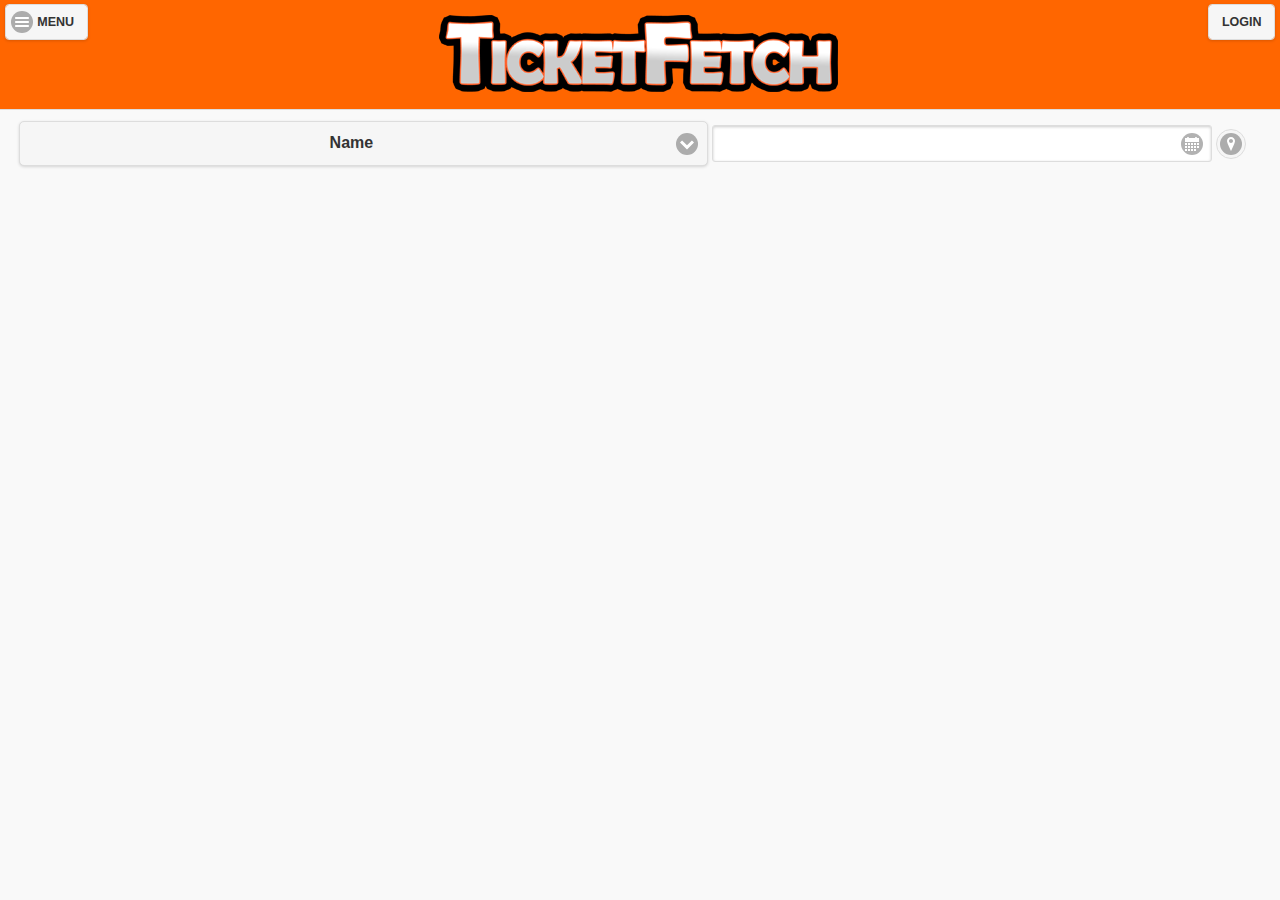
==== commit c3d5254c: "Layout updates" ====
--- a/TicketFetch/platforms/browser/www/index.html
+++ b/TicketFetch/platforms/browser/www/index.html
@@ -198,7 +198,7 @@
 });
 
 
-// PREPARE THE TICKET CONTENT PAGE
+// PREPARE THE TICKET CONTENT PAGE -- where we select our tickets and see the seating chart
 $(document).on('pagebeforeshow', '#myticketdetail', function(){      
     $('#myticketcontent').empty();
 	var url = 'http://ticketfetch.com/ticketfetchapi/getshows_fullinventory.js'
@@ -229,8 +229,9 @@
 					
 					myshowselected = myshowselected.toString();
 					myshowselected = myshowselected.toLowerCase();
+					
+					//$('#myticketcontent').append('<li><h2><br>'+showname+'</h2><p>'+showdate+'</p><li>');
 					$('#myticketcontent').append('<img src="'+ seatingcharturl +'" class="myimg">');
-					$('#myticketcontent').append('<li><h2>'+showname+'</h2><p>'+showdate+'</p><p>'+ venuename +'</p><h5><br>Select Price Category:</h5><h5small>Upon purchase, you will receive the best tickets available in your given price code</h5small><li>');
 					
 					$.each(result.items, function (i,row){
 						var thiseventid = row.eventid.toString();
@@ -269,10 +270,11 @@
 	myshowselected = myshowselected.toLowerCase();
 	console.log(selectedpackage);
 	$('#myselectedpacketpagecontent').append('<li style="margin-top:1em;"><h2>'+showname+'</h2><p>'+showdate+'</p><p>'+ venuename +'</p><p>SEC 103, ROW 12</p><p>SEATS 3, 4, 5</p></li>');
-	$('#myselectedpacketpagecontent').append('<li><h5small>Present the code below at the door to be scanned for entry.  Please note that some mobile devices are not compatible to be scanned so please arrive early enough to the show so that if the scanning process does not work, you may visit the box office to pick up printed tickets.  Thank you!</h5small></li>');
+	
+	$('#myselectedpacketpagecontent').append('<div><img src="http://ticketfetch.com/localdealguyssite/coupon/QR/codes/20141014084029533p30265.jpg" class="myimg" width="80%"></div>');
+	$('#myselectedpacketpagecontent').append('<li><h5small>Present this code at the door to be scanned for entry.  Please arrive early enough to the show so that if the scanning process does not work, you may visit the box office to pick up printed tickets.</h5small></li>');
+	
 	$('#myselectedpacketpagecontent').append('<li><h5small>'+selectedpackage+'</h5small></li>');
-	$('#myselectedpacketpagecontent').append('<div><img src="http://ticketfetch.com/localdealguyssite/coupon/QR/codes/20141014084029533p30265.jpg" class="myimg"></div>');
-	
 	$('#myselectedpacketpagecontent').listview('refresh');
 });
 
--- a/TicketFetch/platforms/browser/www/css/index2.css
+++ b/TicketFetch/platforms/browser/www/css/index2.css
@@ -34,16 +34,16 @@
 }
 
 .ui-bar-a, .ui-page-theme-a .ui-bar-inherit, html .ui-bar-a .ui-bar-inherit, html .ui-body-a .ui-bar-inherit, html body .ui-group-theme-a .ui-bar-inherit {
- background-color:darkorange;	
+ background-color:#FF6600;	
  margin:0em;
 }
 
 .ui-page-theme-a a:visited, html .ui-bar-a a:visited, html .ui-body-a a:visited, html body .ui-group-theme-a a:visited {
-	color:darkorange;
+	color:#FF6600;
 }
 
 .ui-btn-up-a .ui-btn-hover-a {
-	color:darkorange;
+	color:#FF6600;
 }
 
 .ui-listview>.ui-li-has-thumb>.ui-btn, .ui-listview>.ui-li-static.ui-li-has-thumb{
@@ -95,7 +95,7 @@
 
 .myimg {
 width:100%;
-margin-top:1em;	
+margin-top:.5em;	
 }
 
 .myimg2 {
@@ -115,7 +115,7 @@
 }
 
 span.ui-li-count.ui-body-inherit {
-	color:darkorange;
+	color:#FF6600;
 	font-size: 1.2em;
 }
 
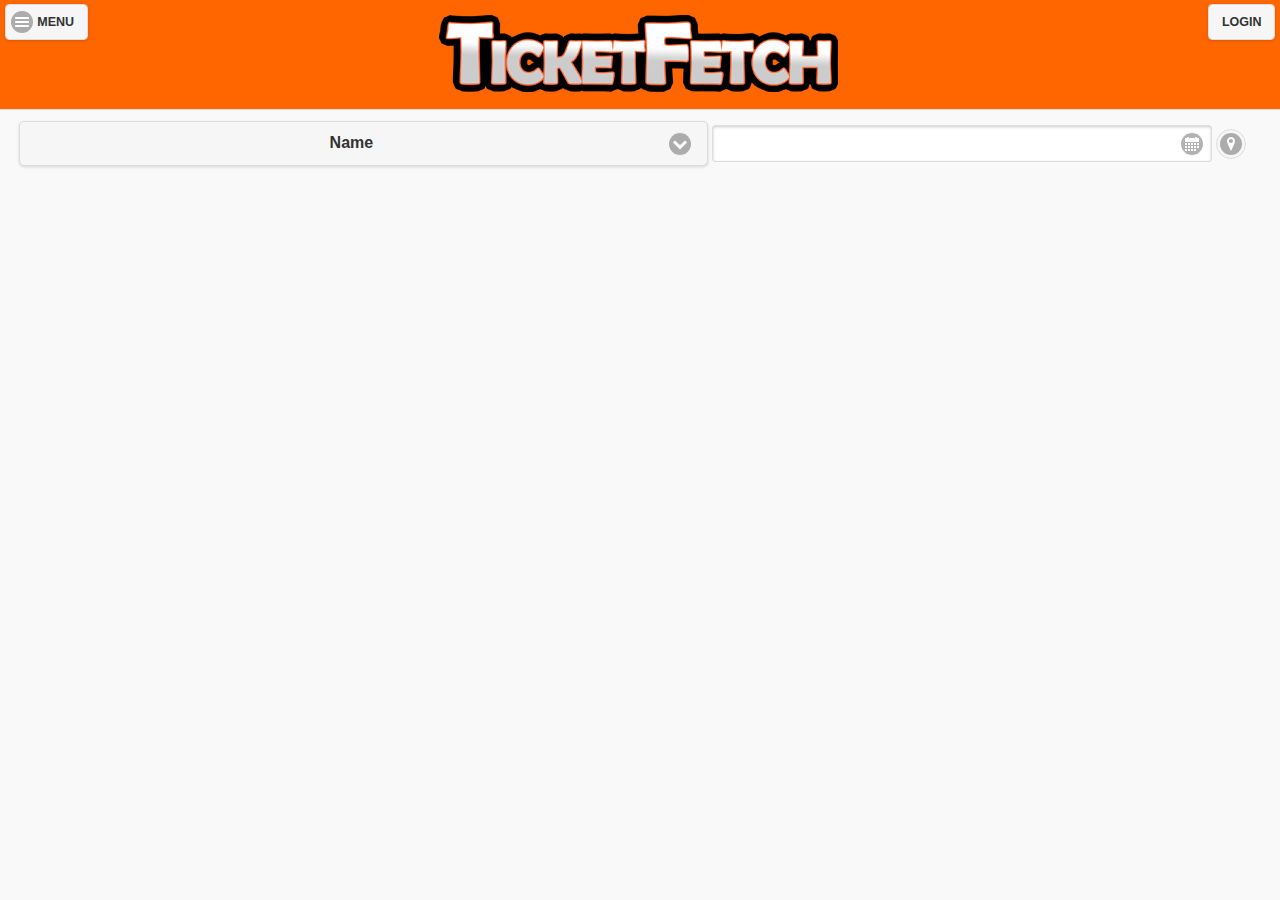
==== commit 1672d621: "styling updates" ====
--- a/TicketFetch/platforms/browser/www/index.html
+++ b/TicketFetch/platforms/browser/www/index.html
@@ -231,7 +231,9 @@
 					myshowselected = myshowselected.toLowerCase();
 					
 					//$('#myticketcontent').append('<li><h2><br>'+showname+'</h2><p>'+showdate+'</p><li>');
-					$('#myticketcontent').append('<img src="'+ seatingcharturl +'" class="myimg">');
+					$("#myticketcontentimg").attr("src", seatingcharturl);
+					
+					//$('#"myticketcontent-img').append('<img src="'+ seatingcharturl +'" class="myimg">');
 					
 					$.each(result.items, function (i,row){
 						var thiseventid = row.eventid.toString();
@@ -244,7 +246,7 @@
 							var currentprice = parseFloat(row.pricecurrent).toFixed(2);
 							var pricelevel = parseFloat(row.pricelevel).toFixed(2);
 							var discount = Math.round(((1 - currentprice/pricelevel)) * 100);
-							$('#myticketcontent').append('<li class="categoryselect"><a href="" data-transition="slide" data-id="' + row.id + '"><h2>$ ' + currentprice + ' </h2><h6small>' + row.description +' (Regular Price $' + pricelevel + ')</h6small><span class="ui-li-count">' + discount + ' % off</span></li>');	
+							$('#myticketcontent').append('<li class="categoryselect ui-btn_small"><a href="" data-transition="slide" data-id="' + row.id + '"><h6small>' + row.description +' (Regular Price $' + pricelevel + ')</h6small><h2>$ ' + currentprice + '</h2><span class="ui-li-count">' + discount + ' % off</span></li>');	
 							//$('#myticketcontent').append('<li class="categoryselect"><a href="" data-transition="slide" data-id="' + row.id + '"><h2>$' + row.name + '</h2><p>' + row.venuename + '</p><p2>' + discount + '% OFF</p2><span class="ui-li-count">$' + currentprice + '</span></a></li>');
 					
 						}
@@ -447,6 +449,7 @@
         </h1>
     </div>        
     <div data-role="content">
+    	 <img id="myticketcontentimg" style="max-width:100%; margin-bottom:.3em;">
         <ul data-role="listview" id="myticketcontent">
         </ul>
     </div>
@@ -461,6 +464,7 @@
         </h1>
     </div>        
     <div data-role="content">
+       
         <ul data-role="listview" id="myselectedpacketpagecontent">
         </ul>
     </div>
--- a/TicketFetch/platforms/browser/www/css/index2.css
+++ b/TicketFetch/platforms/browser/www/css/index2.css
@@ -28,6 +28,13 @@
 }
 
 
+.ui-btn_small {
+	padding:.2em .4em;
+}
+
+.ui-btn-icon-right:after {
+	right: 1em;
+}
 
 .ui-content{
 padding: 0em 0em 1em 1em;	
@@ -116,11 +123,12 @@
 
 span.ui-li-count.ui-body-inherit {
 	color:#FF6600;
-	font-size: 1.2em;
+	font-size: 1.0em;
+	padding: 0 .28m;
 }
 
 .ui-listview .ui-btn-icon-right .ui-li-count{
-right:1.7em;	
+right:2.4em;	
 
 }
 
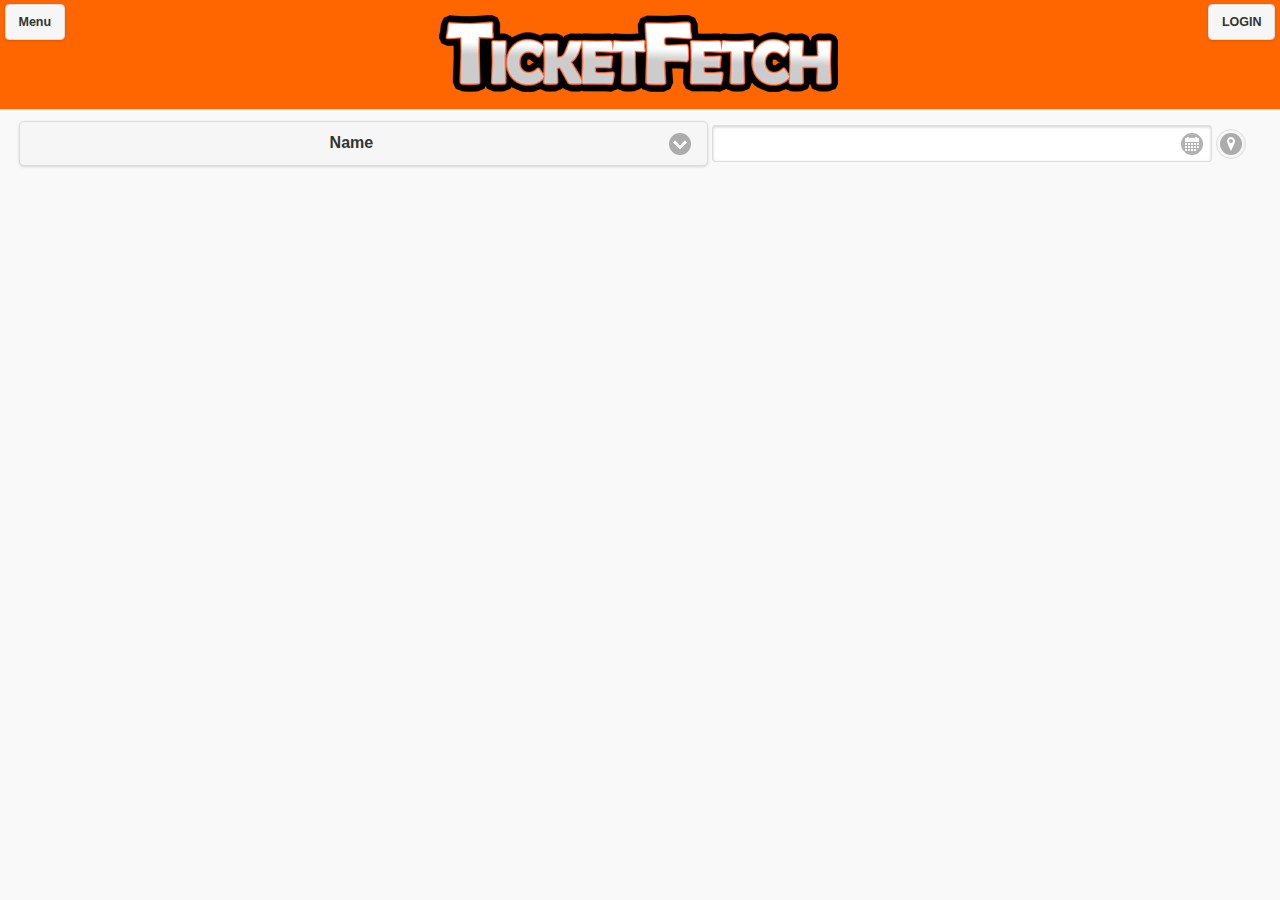
==== commit 5371b9ab: "New menu design" ====
--- a/TicketFetch/platforms/browser/www/index.html
+++ b/TicketFetch/platforms/browser/www/index.html
@@ -20,10 +20,15 @@
 <link rel="stylesheet" href="css/jtsage-datebox.min.css" />
 <script src="js/jtsage-datebox.min.js" type="text/javascript" ></script>
 
+<script id="panel-init">
+		$(function() {
+			$( "body>[data-role='panel']" ).panel();
+		});
+	</script>
 
 
 <script>
-$(document).on('pageinit', '#home', function(){      
+$(document).on('pageinit', '#ticketfulllist', function(){      
   var url = 'http://ticketfetch.com/ticketfetchapi/getshows_alpha.js'
     $('#myshowlist').empty();
     $.ajax({
@@ -246,7 +251,7 @@
 							var currentprice = parseFloat(row.pricecurrent).toFixed(2);
 							var pricelevel = parseFloat(row.pricelevel).toFixed(2);
 							var discount = Math.round(((1 - currentprice/pricelevel)) * 100);
-							$('#myticketcontent').append('<li class="categoryselect ui-btn_small"><a href="" data-transition="slide" data-id="' + row.id + '"><h6small>' + row.description +' (Regular Price $' + pricelevel + ')</h6small><h2>$ ' + currentprice + '</h2><span class="ui-li-count">' + discount + ' % off</span></li>');	
+							$('#myticketcontent').append('<li class="categoryselect ui-btn_small"><a href="" data-transition="slide" data-id="' + row.id + '"><h6small>' + row.description +' (Regular Price $' + pricelevel + ')</h6small><div><p class="seatingcolorcolor" style="background-color:' + row.seatingcolor +'" ></p><h2seating> $ ' + currentprice + '</h2seating></div><span class="ui-li-count">' + discount + ' % off</span></li>');	
 							//$('#myticketcontent').append('<li class="categoryselect"><a href="" data-transition="slide" data-id="' + row.id + '"><h2>$' + row.name + '</h2><p>' + row.venuename + '</p><p2>' + discount + '% OFF</p2><span class="ui-li-count">$' + currentprice + '</span></a></li>');
 					
 						}
@@ -345,9 +350,9 @@
 
 </head>
 <body>
-    <div data-role="page" data-theme="a" id="home">
+    <div data-role="page" data-theme="a" id="ticketfulllist">
         <div data-role="header" data-position="fixed">
-        <a href="#mypanel" class="ui-btn ui-shadow ui-corner-all ui-btn-inline ui-btn-icon-left ui-icon-bars">MENU</a>
+       <a href="#leftpanel1" class="ui-btn ui-shadow ui-corner-all ui-btn-inline ui-mini">Menu</a>
         <h1>
           <img src="img\logo_hor.png" style="max-width:98%;" />
         </h1>
@@ -391,44 +396,13 @@
         <ul data-role="listview" data-inset="true" id="myshowlist">
         </ul>
    </div><!-- /content -->
- 
-       <!--PANEL MENU --> 
-    				<div data-role="panel" data-position="left" data-position-fixed="false" data-display="overlay" id="mypanel" data-theme="a">
-
-					<ul data-role="listview" data-theme="a" data-divider-theme="a" style="margin-top:-16px;" class="nav-search">
-						<li data-filtertext="wai-aria voiceover accessibility screen reader" style="font-weight:bold;">
-							<a href="#home">Ticket Fetch Menu</a>
-						</li>
-						<li data-filtertext="wai-aria voiceover accessibility screen reader">
-							<a href="../about/accessibility.html">Find Tickets!</a>
-						</li>
-						<li data-filtertext="ajax navigation model">
-							<a href="../pages/page-navmodel.html">My Tickets</a>
-						</li>
-						<li data-filtertext="accordions collapsible set collapsible-set collapsed">
-							<a href="../content/content-collapsible-set.html">My Profile</a>
-						</li>
-						<li data-filtertext="events api animationComplete transition css">
-							<a href="../api/events.html">App Settings</a>
-						</li>
-                        <li data-icon="delete" style="background-color:#111;">
-							<a href="#" data-rel="close">Close menu</a>
-						</li>
-					
-					</ul>
-
-					<!-- panel content goes here -->
-				</div><!-- /panel -->
-
-				<!-- /panel -->  
- 
     </div><!-- /page -->
     
     
 <!-- INDIVIDUAL SHOW DETAIL PAGE -->    
 <div data-role="page" id="myshowdetail">
     <div data-role="header" data-position-fixed="true">
-        <a href='#home' class='ui-btn-left' data-icon='arrow-l'>Home</a>                       
+        <a href="#leftpanel1" class="ui-btn ui-shadow ui-corner-all ui-btn-inline ui-mini">Menu</a>                    
         <h1>
           <img src="img\logo_hor.png" style="max-width:98%; margin:0em;" />
         </h1>
@@ -443,13 +417,13 @@
 <!-- TICKET SELECTION DETAIL PAGE -->   
 <div data-role="page" id="myticketdetail">
     <div data-role="header" data-position="fixed">
-        <a href='#home' class='ui-btn-left' data-icon='arrow-l'>Home</a>               
+        <a href="#leftpanel1" class="ui-btn ui-shadow ui-corner-all ui-btn-inline ui-mini">Menu</a>               
         <h1>
           <img src="img\logo_hor.png" style="max-width:98%;" />
         </h1>
     </div>        
     <div data-role="content">
-    	 <img id="myticketcontentimg" style="max-width:100%; margin-bottom:.3em;">
+    	 <img id="myticketcontentimg" style="max-width:98%; margin-bottom:1em;">
         <ul data-role="listview" id="myticketcontent">
         </ul>
     </div>
@@ -458,7 +432,7 @@
 <!-- TICKET SELECTED PACKAGE DETAIL PAGE -->   
 <div data-role="page" id="myselectedpacketpage">
     <div data-role="header" data-position="fixed">
-        <a href='#home' class='ui-btn-left' data-icon='arrow-l'>Home</a>                  
+        <a href="#leftpanel1" class="ui-btn ui-shadow ui-corner-all ui-btn-inline ui-mini">Menu</a>        
         <h1>
           <img src="img\logo_hor.png" style="max-width:98%;" />
         </h1>
@@ -468,7 +442,34 @@
         <ul data-role="listview" id="myselectedpacketpagecontent">
         </ul>
     </div>
-</div>   
+</div>  
+
+
+<!-- PANEL -->
+
+<div data-role="panel" id="leftpanel1" data-position="left" data-display="reveal" style="background-color:#FF6600; color:#000;">
+ 		<h1>
+          <img src="img\logo_hor.png" style="max-width:98%;" />
+        </h1>
+        <div>
+        <ul data-role="listview" data-inset="true" id="menulist" class="ui-listview ui-listview-inset ui-corner-all ui-shadow" style="background-color:#dddddd;">
+        	<li><a href="#ticketfulllist">Find Tickets</a></li>
+            <li><a href="">My Tickets</a></li>
+            <li><a href="">My Profile</a></li>
+            <li><a href="">App Settings</a></li>
+            
+        </ul>
+        <script type="text/javascript">
+		   $('#menulist').listview().listview('refresh');
+	</script>
+        
+        </div>
+        <br>
+        <a href="#demo-links" data-rel="close" class="ui-btn ui-shadow ui-corner-all ui-btn-a ui-icon-delete ui-btn-icon-left ui-btn-inline ui-mini">Close panel</a>
+
+	</div><!-- /leftpanel1 -->
+
+ 
     
 </body>
 
--- a/TicketFetch/platforms/browser/www/css/index2.css
+++ b/TicketFetch/platforms/browser/www/css/index2.css
@@ -57,8 +57,13 @@
 padding-left: 5.45em;	
 }
 
+.ui-listview>.ui-li-static, .ui-listview>.ui-li-divider, .ui-listview>li>a.ui-btn{
+color:black;	
+}
+
 .ui-listview>li h2 {
 margin:0 0 0 0;	
+display:inline;
 }
 
 .ui-listview>li h5 {
@@ -84,8 +89,22 @@
 font-size:.75em;
 }
 
+
 div h2 {
-	margin:0 0 -.25em 0;	
+	margin:0 0 -.25em 0;
+}
+
+div h2seating {
+    float: left;
+    font-size: 1.25em;
+    margin-left: .25em;
+	margin-top:-.25em;
+}
+
+div .seatingcolorcolor{
+	width:1.25em;
+	height:1.25em;
+	float:left;
 }
 
 div h6 {
@@ -99,6 +118,9 @@
 	margin:0 0 0 0;
 	text-transform:uppercase;	
 }
+
+
+
 
 .myimg {
 width:100%;
